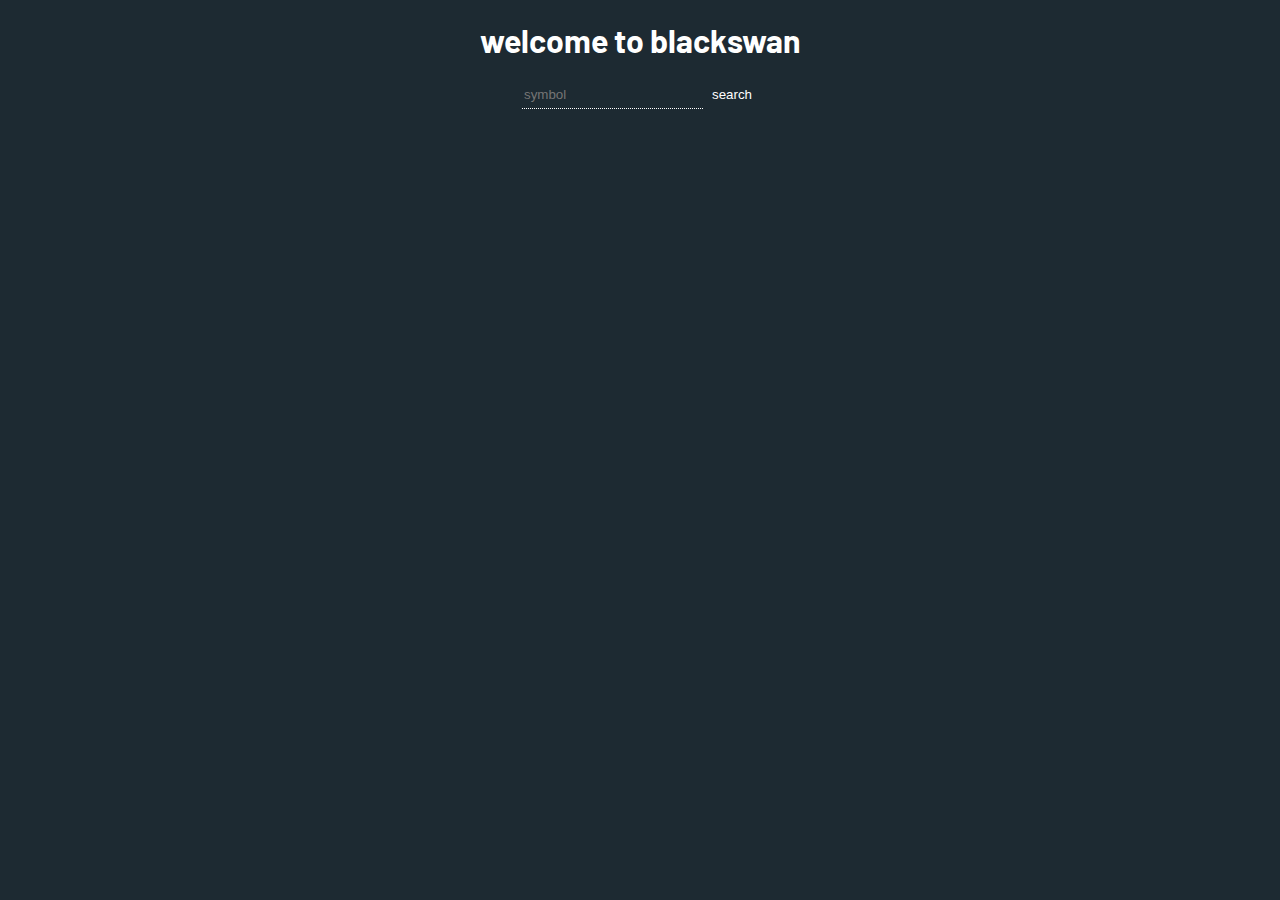
==== index.html @ 9a558aa4 "Add files via upload" ====
<!DOCTYPE html>
<html lang="en">
<head>
    <meta charset="UTF-8">
    <meta http-equiv="X-UA-Compatible" content="IE=edge">
    <meta name="viewport" content="width=device-width, initial-scale=1.0">
    <title>blackswan</title>
    <script src="app.js"></script>
    <!-- <script src="https://d3js.org/d3.v7.min.js"></script> -->

    <link rel="stylesheet" href="style.css">
    <link href="https://fonts.googleapis.com/css2?family=Barlow:wght@300&display=swap" rel="stylesheet">
</head>

<body>
    <h1>welcome to blackswan</h1>
    <form id="stock-symbol-form">
        <input type="text" id="stock-symbol" placeholder="symbol">
        <button id="fetch-data-button">search</button>
    </form>
    <div id="chart" class="chart"></div>
    <div id="stock-data"></div>

</body>
</html>
---- style.css ----
body {
    background-color: rgb(29, 42, 50);
    color: white;
    font-family: 'Barlow', sans-serif;
    align-items: center;
    text-align: center;
}

h1 {
    font-weight: bold;
}

input, button{
    color: inherit;

    border: none;
    background: none;
    outline: none;
}

input {
    border-bottom: 1px dotted;
    height: 25px;
}

button{
    height: 28px;
    transition: background 0.3s ease-in-out;
    border-radius: 2px;
}

button:hover{
    background-color: rgb(60, 81, 94);
}

#stock-data {
    opacity: 0;
    transition: opacity 1s ease-in-out;
  }
  
  #stock-data.visible {
    opacity: 1;
  }
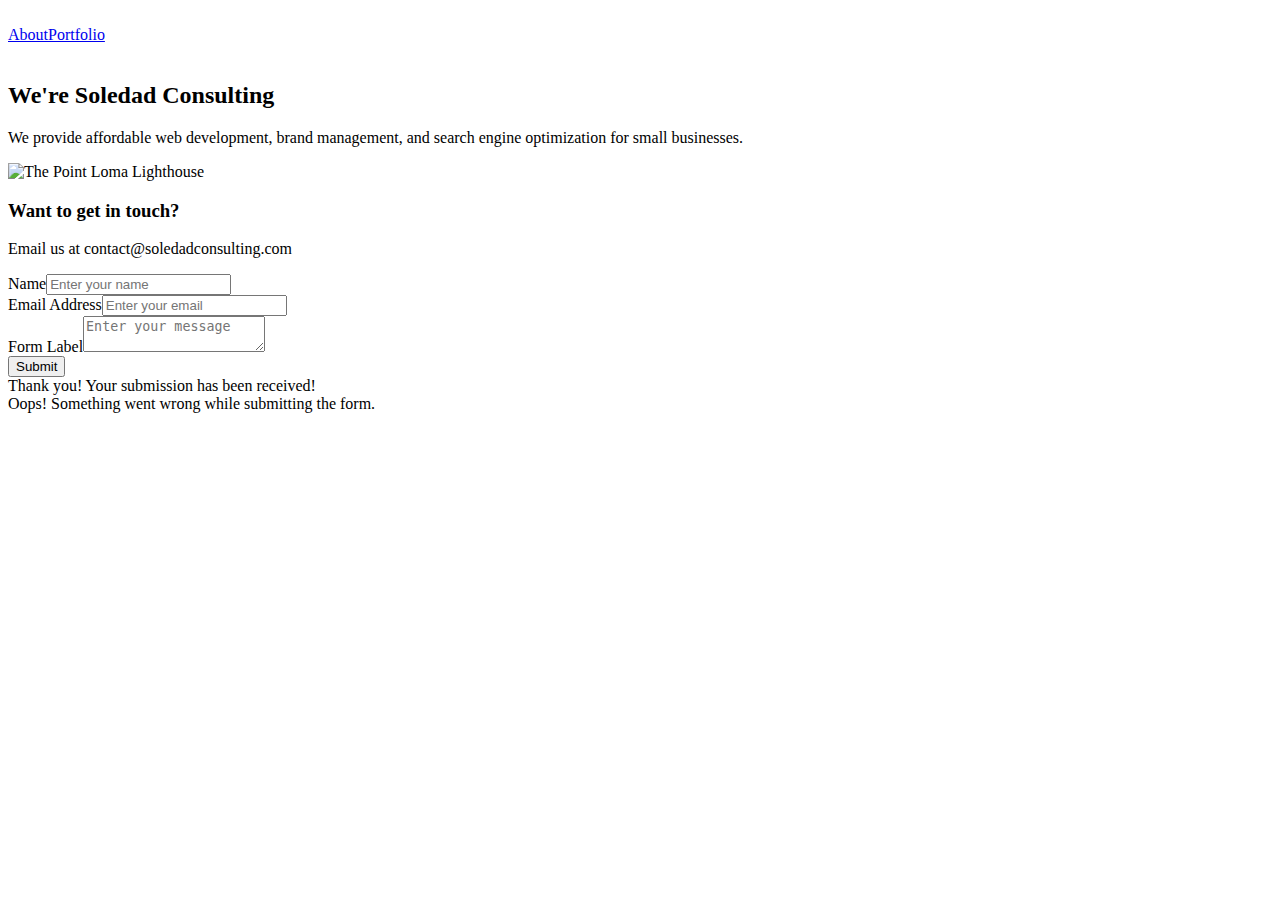
==== commit ae1b6baf: "Add files via upload" ====
--- a/index.html
+++ b/index.html
@@ -4,22 +4,24 @@
     <meta charset="UTF-8">
     <meta http-equiv="X-UA-Compatible" content="IE=edge">
     <meta name="viewport" content="width=device-width, initial-scale=1.0">
-    <title>blackswan</title>
-    <script src="app.js"></script>
-    <!-- <script src="https://d3js.org/d3.v7.min.js"></script> -->
-
-    <link rel="stylesheet" href="style.css">
-    <link href="https://fonts.googleapis.com/css2?family=Barlow:wght@300&display=swap" rel="stylesheet">
+    <title>Document</title>
 </head>
-
 <body>
-    <h1>welcome to blackswan</h1>
-    <form id="stock-symbol-form">
-        <input type="text" id="stock-symbol" placeholder="symbol">
-        <button id="fetch-data-button">search</button>
-    </form>
-    <div id="chart" class="chart"></div>
-    <div id="stock-data"></div>
-
+    
 </body>
-</html>+</html>
+<html data-wf-domain="www.soledadconsulting.com" data-wf-page="6424943971210fbcc6d846cc" data-wf-site="6424943971210f29cdd846c5" lang="en" class="w-mod-js wf-montserrat-n1-active wf-montserrat-i1-active wf-montserrat-n2-active wf-montserrat-i2-active wf-montserrat-n3-active wf-montserrat-i3-active wf-montserrat-n4-active wf-montserrat-i4-active wf-montserrat-n5-active wf-montserrat-i5-active wf-montserrat-n6-active wf-montserrat-i6-active wf-montserrat-n7-active wf-montserrat-i7-active wf-montserrat-n8-active wf-montserrat-i8-active wf-montserrat-n9-active wf-montserrat-i9-active wf-exo-n1-active wf-exo-i1-active wf-exo-n2-active wf-exo-i2-active wf-exo-n3-active wf-exo-i3-active wf-exo-n4-active wf-exo-i4-active wf-exo-n5-active wf-exo-i5-active wf-exo-n6-active wf-exo-i6-active wf-exo-n7-active wf-exo-i7-active wf-exo-n8-active wf-exo-i8-active wf-exo-n9-active wf-exo-i9-active wf-active">
+<head>
+    <style>.wf-force-outline-none[tabindex="-1"]:focus{outline:none;}</style>
+    <meta charset="utf-8">
+    <title>About</title>
+    <meta content="About" property="og:title">
+    <meta content="About" property="twitter:title">
+    <meta content="width=device-width, initial-scale=1" name="viewport">
+    <meta content="Webflow" name="generator">
+    <link href="https://uploads-ssl.webflow.com/6424943971210f29cdd846c5/css/soledad-consulting.webflow.af71678ce.css" rel="stylesheet" type="text/css">
+    <link href="https://fonts.googleapis.com" rel="preconnect"><link href="https://fonts.gstatic.com" rel="preconnect" crossorigin="anonymous">
+    <script src="https://ajax.googleapis.com/ajax/libs/webfont/1.6.26/webfont.js" type="text/javascript"></script>
+    <link rel="stylesheet" href="https://fonts.googleapis.com/css?family=Montserrat:100,100italic,200,200italic,300,300italic,400,400italic,500,500italic,600,600italic,700,700italic,800,800italic,900,900italic%7CExo:100,100italic,200,200italic,300,300italic,400,400italic,500,500italic,600,600italic,700,700italic,800,800italic,900,900italic" media="all">
+    <script type="text/javascript">WebFont.load({  google: {    families: ["Montserrat:100,100italic,200,200italic,300,300italic,400,400italic,500,500italic,600,600italic,700,700italic,800,800italic,900,900italic","Exo:100,100italic,200,200italic,300,300italic,400,400italic,500,500italic,600,600italic,700,700italic,800,800italic,900,900italic"]  }});</script>
+    <!--[if lt IE 9]><script src="https://cdnjs.cloudflare.com/ajax/libs/html5shiv/3.7.3/html5shiv.min.js" type="text/javascript"></script><![endif]--><script type="text/javascript">!function(o,c){var n=c.documentElement,t=" w-mod-";n.className+=t+"js",("ontouchstart"in o||o.DocumentTouch&&c instanceof DocumentTouch)&&(n.className+=t+"touch")}(window,document);</script><link href="https://uploads-ssl.webflow.com/6424943971210f29cdd846c5/6424a3fc6da9f03635cb32af_output-onlineimagetools%20(3).png" rel="shortcut icon" type="image/x-icon"><link href="https://uploads-ssl.webflow.com/6424943971210f29cdd846c5/64249f171fa8e2e3bbfc0045_output-onlineimagetools%20(2).png" rel="apple-touch-icon"></head><body><div data-collapse="medium" data-animation="default" data-duration="400" data-easing="ease" data-easing2="ease" role="banner" class="navigation w-nav"><div class="navigation-items"><a href="/portfolio" class="logo-link w-nav-brand"><img src="https://uploads-ssl.webflow.com/6424943971210f29cdd846c5/642495365e0114280482d95c_soledadlogo.png" width="221" alt="" sizes="(max-width: 479px) 100vw, 226px" srcset="https://uploads-ssl.webflow.com/6424943971210f29cdd846c5/642495365e0114280482d95c_soledadlogo-p-500.png 500w, https://uploads-ssl.webflow.com/6424943971210f29cdd846c5/642495365e0114280482d95c_soledadlogo-p-800.png 800w, https://uploads-ssl.webflow.com/6424943971210f29cdd846c5/642495365e0114280482d95c_soledadlogo.png 1019w" class="logo-image"></a><div class="navigation-wrap"><nav role="navigation" class="navigation-items w-nav-menu"><a href="/" aria-current="page" class="navigation-item w-nav-link w--current">About</a><a href="/portfolio" class="navigation-item w-nav-link">Portfolio</a></nav><div class="menu-button w-nav-button" style="-webkit-user-select: text;" aria-label="menu" role="button" tabindex="0" aria-controls="w-nav-overlay-0" aria-haspopup="menu" aria-expanded="false"><img src="https://uploads-ssl.webflow.com/6424943971210f29cdd846c5/6424943971210f6769d846d6_menu-icon.png" width="22" alt="" class="menu-icon"></div></div></div><div class="w-nav-overlay" data-wf-ignore="" id="w-nav-overlay-0"></div></div><div class="section"><div class="container"><div class="w-layout-grid about-intro-grid"><div id="w-node-_9b2922ad-09b1-aebb-0430-7dee623c62c1-c6d846cc" class="about-head-text-wrap"><h2 class="hi-there-heading">We're Soledad Consulting</h2><p class="paragraph-light">We provide affordable web development, brand management, and search engine optimization for small businesses.</p></div><img src="https://uploads-ssl.webflow.com/6424943971210f29cdd846c5/64249ac0f5f5387bba510af7_oldpointlomalighthouse5b.jpg" width="870" id="w-node-_9b2922ad-09b1-aebb-0430-7dee623c62c8-c6d846cc" sizes="(max-width: 767px) 94vw, (max-width: 991px) 92vw, 870px" alt="The Point Loma Lighthouse" srcset="https://uploads-ssl.webflow.com/6424943971210f29cdd846c5/64249ac0f5f5387bba510af7_oldpointlomalighthouse5b-p-500.jpg 500w, https://uploads-ssl.webflow.com/6424943971210f29cdd846c5/64249ac0f5f5387bba510af7_oldpointlomalighthouse5b-p-800.jpg 800w, https://uploads-ssl.webflow.com/6424943971210f29cdd846c5/64249ac0f5f5387bba510af7_oldpointlomalighthouse5b-p-1080.jpg 1080w, https://uploads-ssl.webflow.com/6424943971210f29cdd846c5/64249ac0f5f5387bba510af7_oldpointlomalighthouse5b.jpg 1500w"></div></div></div><div class="section"><div class="container"></div><div class="container"></div></div><div class="section cc-contact"><div class="container"><div class="contact"><div class="contact-headline"><h3 class="heading-2">Want to get in touch?<br></h3><p class="paragraph-light">Email us at contact@soledadconsulting.com</p></div><div class="contact-form-wrap"><div class="w-form"><form id="wf-form-Email-Form" name="wf-form-Email-Form" data-name="Email Form" method="get" class="contact-form" aria-label="Email Form"><div class="w-layout-grid contact-form-grid"><div id="w-node-d783a17e-0b35-a13a-0448-a852d0df4a32-d0df4a24"><label for="Name-3" class="field-label">Name</label><input type="text" class="text-field w-input" maxlength="256" name="Name" data-name="Name" placeholder="Enter your name" id="Name"></div><div id="w-node-d783a17e-0b35-a13a-0448-a852d0df4a36-d0df4a24"><label for="Email-3" class="field-label-2">Email Address</label><input type="email" class="text-field w-input" maxlength="256" name="Email" data-name="Email" placeholder="Enter your email" id="Email" required=""></div><div id="w-node-d783a17e-0b35-a13a-0448-a852d0df4a3a-d0df4a24"><label for="Message" class="field-label-3">Form Label</label><textarea id="Message" name="Message" placeholder="Enter your message" maxlength="5000" data-name="Message" class="text-field cc-textarea w-input"></textarea></div></div><input type="submit" value="Submit" data-wait="Please wait..." class="button w-button"></form><div class="status-message cc-success-message w-form-done" tabindex="-1" role="region" aria-label="Email Form success"><div>Thank you! Your submission has been received!</div></div><div class="status-message cc-error-message w-form-fail" tabindex="-1" role="region" aria-label="Email Form failure"><div>Oops! Something went wrong while submitting the form.</div></div></div></div></div></div></div><script src="https://d3e54v103j8qbb.cloudfront.net/js/jquery-3.5.1.min.dc5e7f18c8.js?site=6424943971210f29cdd846c5" type="text/javascript" integrity="sha256-9/aliU8dGd2tb6OSsuzixeV4y/faTqgFtohetphbbj0=" crossorigin="anonymous"></script><script src="https://uploads-ssl.webflow.com/6424943971210f29cdd846c5/js/webflow.ac038ef70.js" type="text/javascript"></script><!--[if lte IE 9]><script src="//cdnjs.cloudflare.com/ajax/libs/placeholders/3.0.2/placeholders.min.js"></script><![endif]--></body></html>